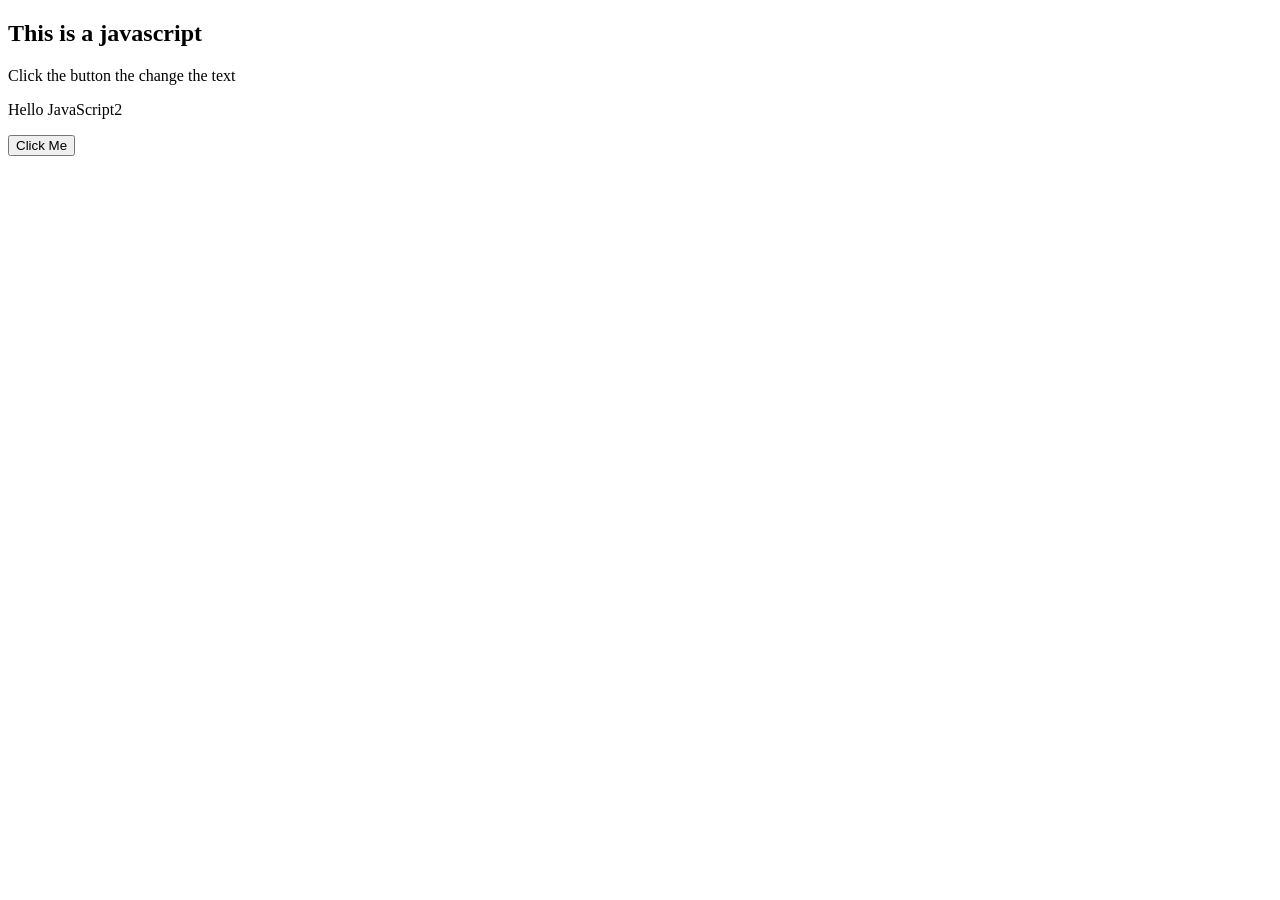
==== frontend/html/js.html @ db4db189 "changes" ====
<!DOCTYPE html>
<html lang="en">
<head>
    <meta charset="UTF-8">
    <meta name="viewport" content="width=device-width, initial-scale=1.0">
    <title>Document</title>
<body>
    <h2>This is a javascript</h2>
    <p id = "demo">Click the button the change the text</p>
    <p id = "demo2">Hello JAvaScript How are you</p>
    <button onclick="myFunction()">Click Me</button>
    <script>
        document.getElementById("demo2").innerHTML = "Hello JavaScript2";

        function myFunction(){
            document.getElementById("demo").innerHTML = "Hello JavaScript"
        }

    </script>
    
</body>
</html>
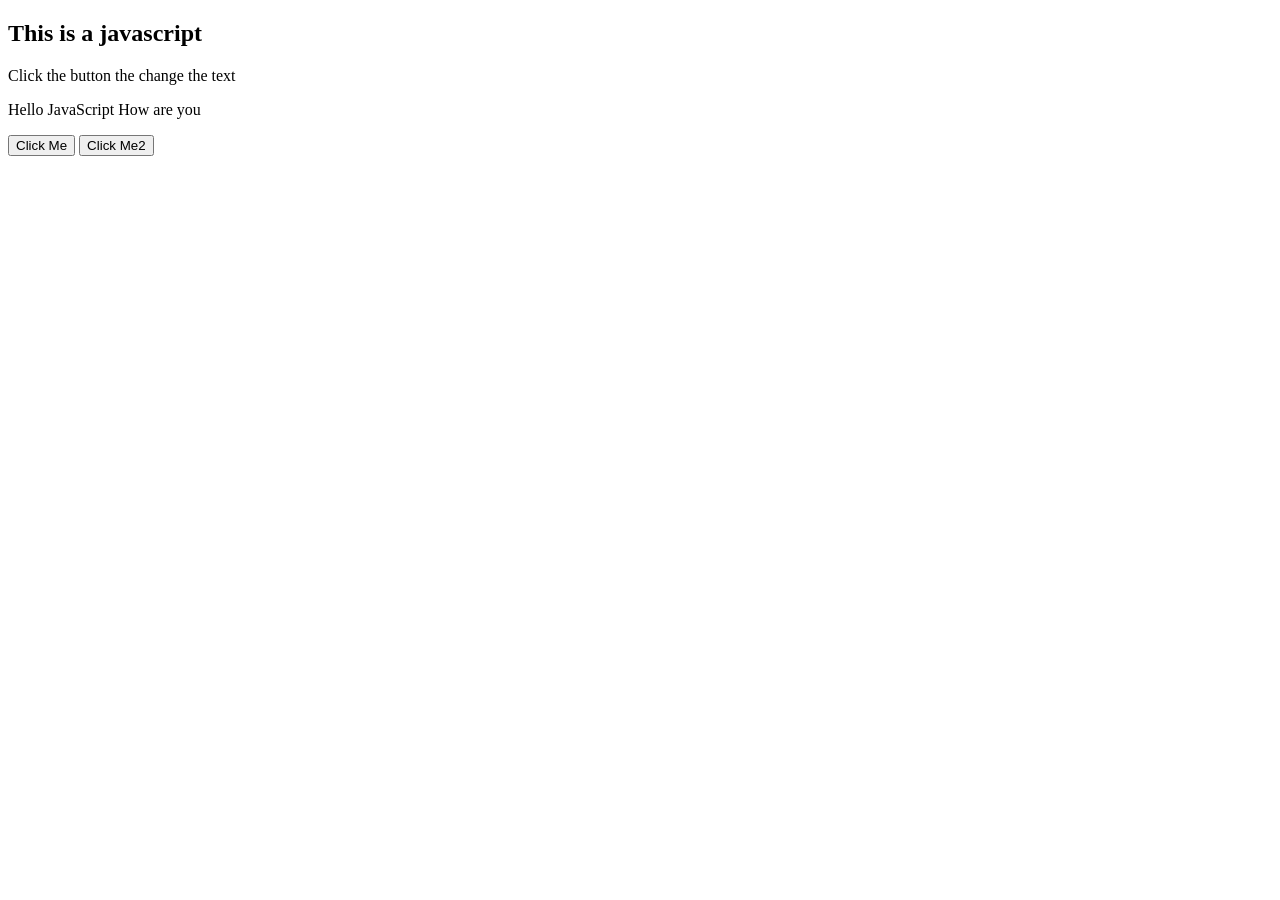
==== commit b8f1a628: "changes" ====
--- a/frontend/html/js.html
+++ b/frontend/html/js.html
@@ -4,16 +4,24 @@
     <meta charset="UTF-8">
     <meta name="viewport" content="width=device-width, initial-scale=1.0">
     <title>Document</title>
+
 <body>
     <h2>This is a javascript</h2>
+
     <p id = "demo">Click the button the change the text</p>
-    <p id = "demo2">Hello JAvaScript How are you</p>
+    <p id = "demo2">Hello JavaScript How are you</p>
+
     <button onclick="myFunction()">Click Me</button>
+    <button onclick="myFunction2()">Click Me2</button>
+
     <script>
-        document.getElementById("demo2").innerHTML = "Hello JavaScript2";
 
         function myFunction(){
             document.getElementById("demo").innerHTML = "Hello JavaScript"
+        }
+
+         function myFunction2(){
+            document.getElementById("demo2").innerHTML = "Hello JavaScript2"
         }
 
     </script>
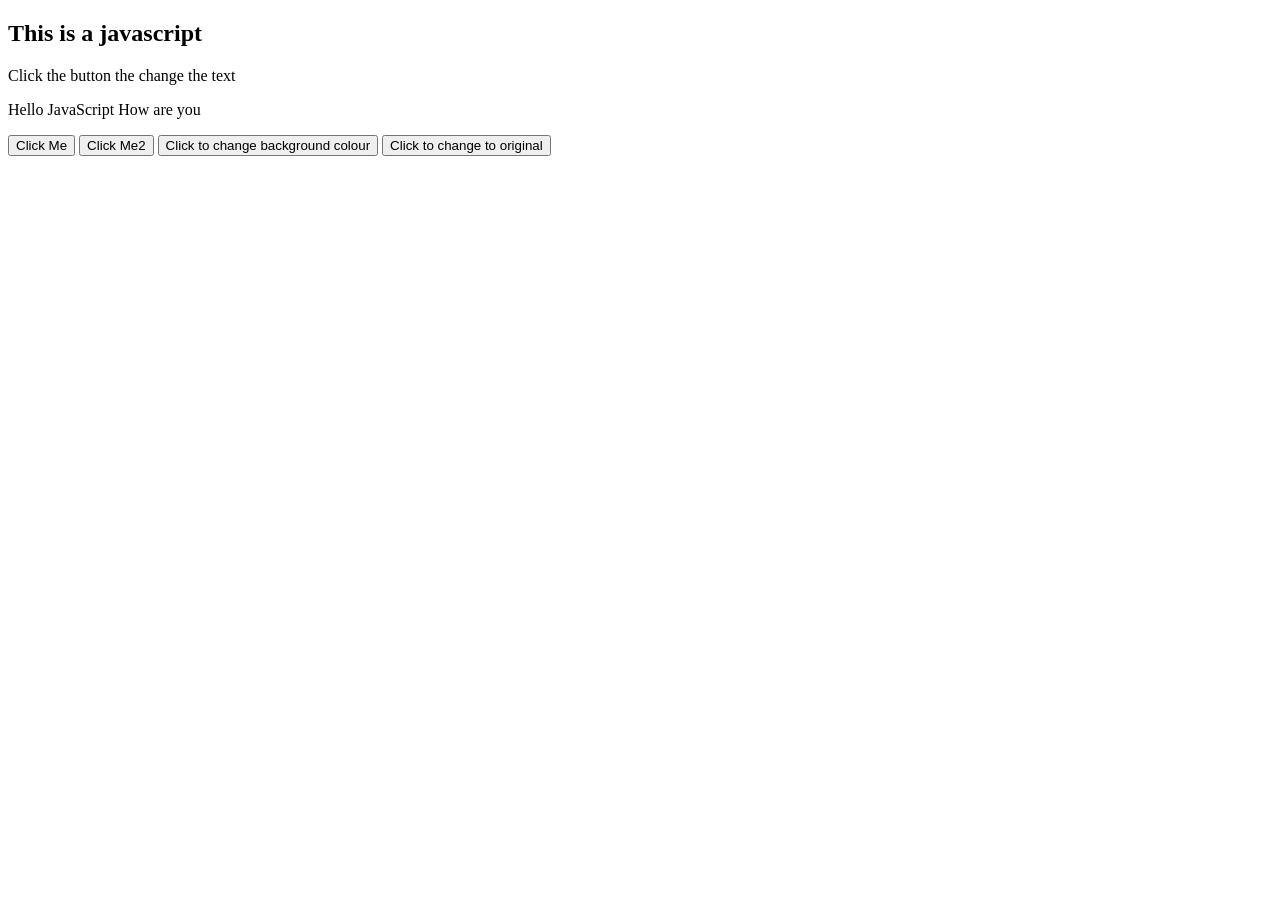
==== commit ebc39f9b: "changes of adding more buttons" ====
--- a/frontend/html/js.html
+++ b/frontend/html/js.html
@@ -11,8 +11,13 @@
     <p id = "demo">Click the button the change the text</p>
     <p id = "demo2">Hello JavaScript How are you</p>
 
+
+
     <button onclick="myFunction()">Click Me</button>
     <button onclick="myFunction2()">Click Me2</button>
+    <button onclick="myFunction3()">Click to change background colour</button>
+    <button onclick="myFunction4()">Click to change to original</button>
+
 
     <script>
 
@@ -24,6 +29,16 @@
             document.getElementById("demo2").innerHTML = "Hello JavaScript2"
         }
 
+        function myFunction3(){
+        document.body.style.backgroundColor = "#87cefa";
+        }
+
+        function myFunction4(){
+        document.body.style.backgroundColor = "#FFFFFF";
+    }
+
+
+
     </script>
     
 </body>
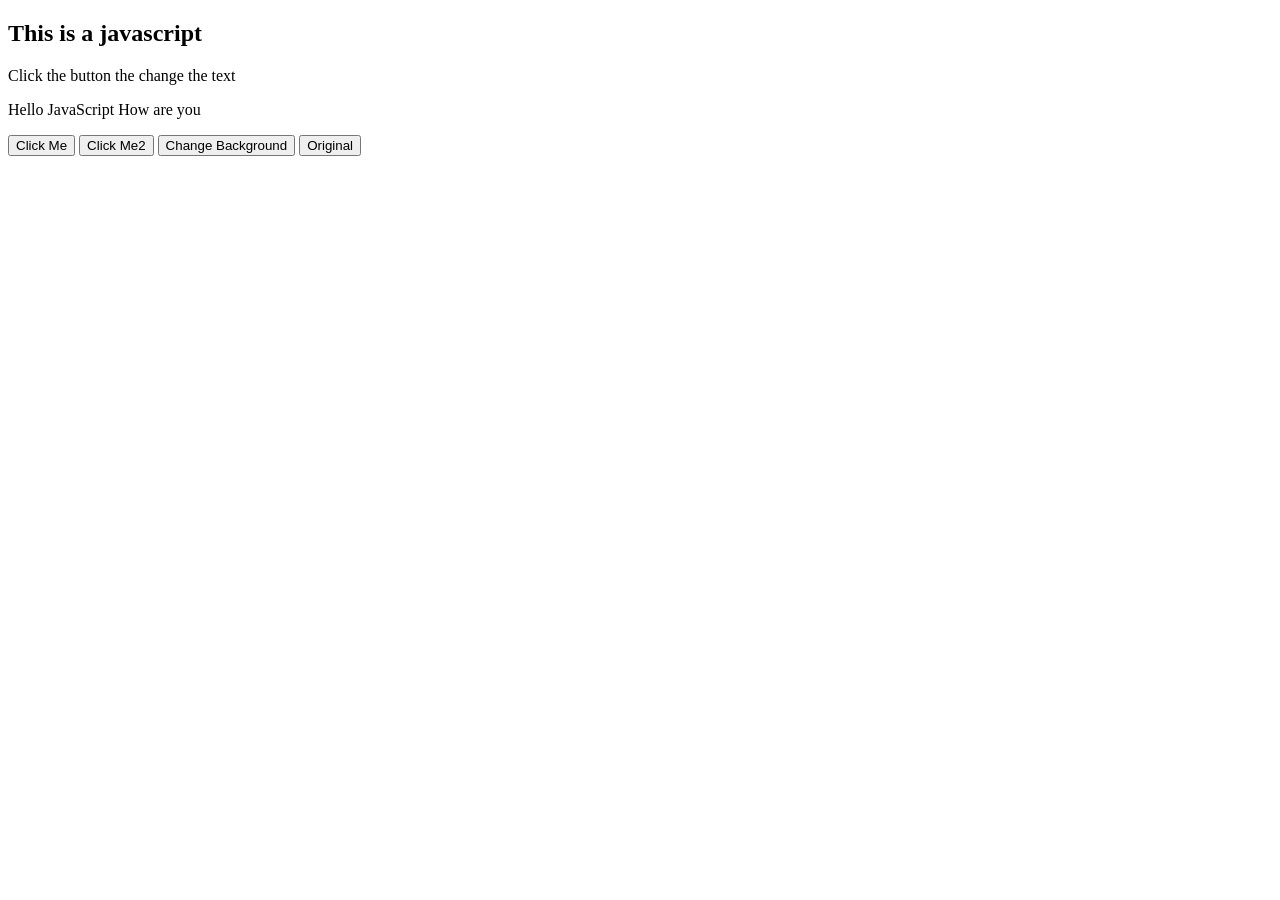
==== commit 88dfd87f: "I think i have now finished adding everything in the blog section" ====
--- a/frontend/html/js.html
+++ b/frontend/html/js.html
@@ -15,8 +15,8 @@
 
     <button onclick="myFunction()">Click Me</button>
     <button onclick="myFunction2()">Click Me2</button>
-    <button onclick="myFunction3()">Click to change background colour</button>
-    <button onclick="myFunction4()">Click to change to original</button>
+    <button onclick="myFunction3()"> Change Background </button>
+    <button onclick="myFunction4()">Original</button>
 
 
     <script>
